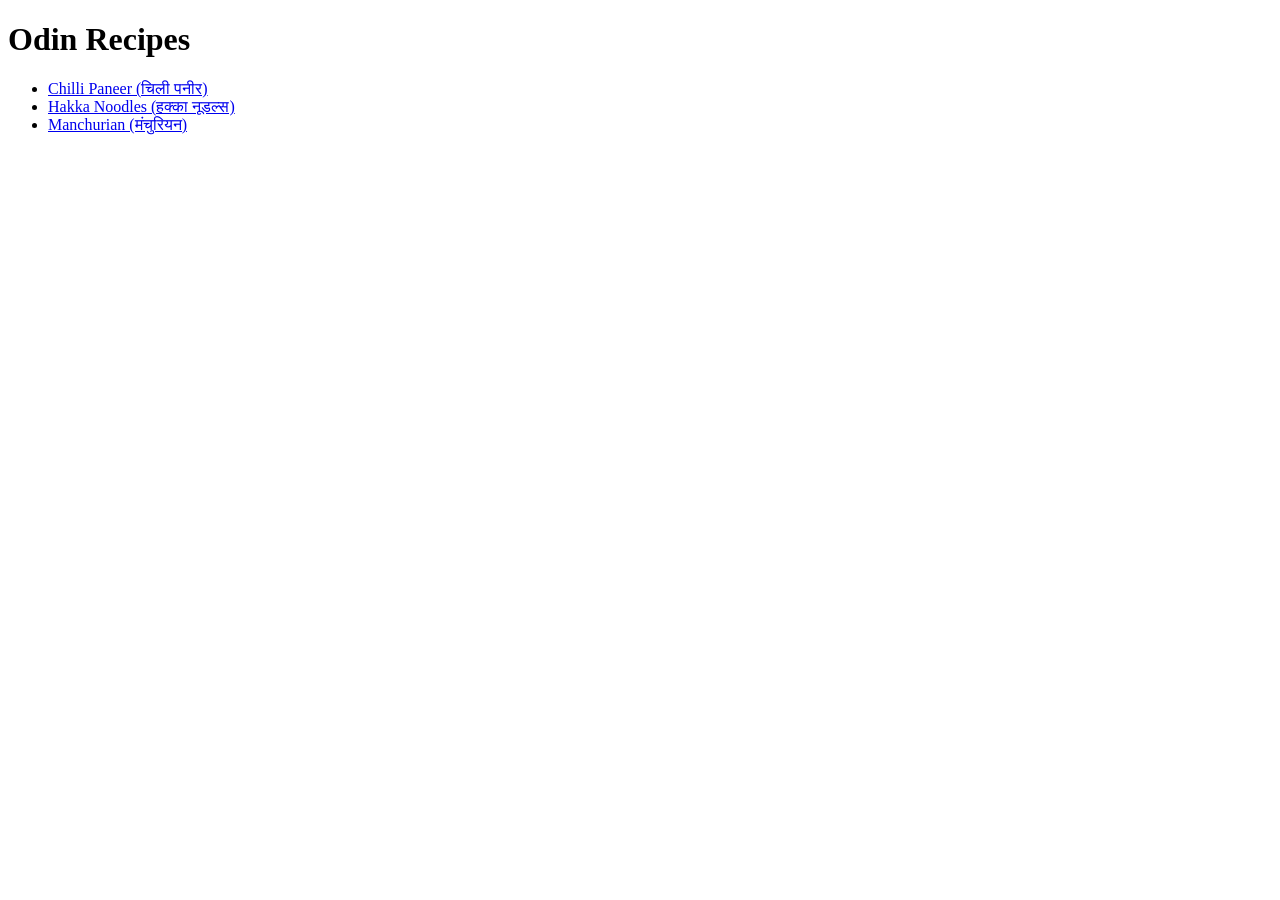
==== index.html @ 109dfc41 "Commit index.html Git only adds and commits files from the current directory. Since index.html is in" ====
<!DOCTYPE html>
<html lang="en">
    <head>
        <meta charset="UTF-8">
        <meta name="viewport" content="width=device-width, initial-scale=1.0">
        <title>Document</title>
    </head>
    <body>
        <h1>Odin Recipes</h1>
        <ul>
            <li><a href="recipes/chilli-paneer.html">Chilli Paneer (चिली पनीर)</a></li>
            <li><a href="recipes/hakka-noodles.html">Hakka Noodles (हक्का नूडल्स)</a></li>
            <li><a href="recipes/manchurian.html">Manchurian (मंचुरियन)</a></li>
        </ul>
    </body>
</html>
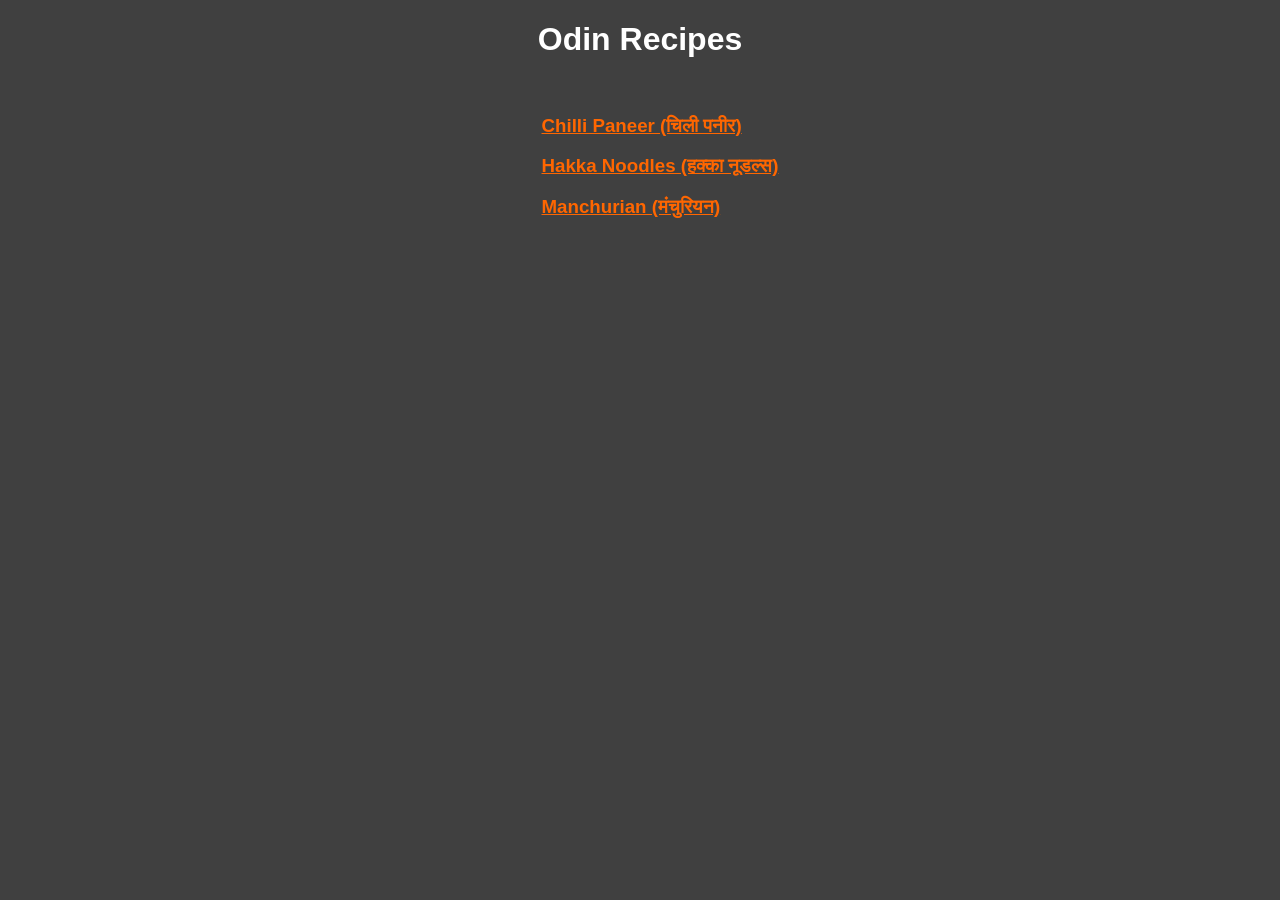
==== commit 16029723: "Add CSS styling" ====
--- a/index.html
+++ b/index.html
@@ -3,14 +3,15 @@
     <head>
         <meta charset="UTF-8">
         <meta name="viewport" content="width=device-width, initial-scale=1.0">
-        <title>Document</title>
+        <title>Odin Recipes: Indo-Chinese</title>
+        <link rel="stylesheet" href="css/recipes.css">
     </head>
     <body>
         <h1>Odin Recipes</h1>
         <ul>
-            <li><a href="recipes/chilli-paneer.html">Chilli Paneer (चिली पनीर)</a></li>
-            <li><a href="recipes/hakka-noodles.html">Hakka Noodles (हक्का नूडल्स)</a></li>
-            <li><a href="recipes/manchurian.html">Manchurian (मंचुरियन)</a></li>
+            <h3><a href="recipes/chilli-paneer.html">Chilli Paneer (चिली पनीर)</a></h3>
+            <h3><a href="recipes/hakka-noodles.html">Hakka Noodles (हक्का नूडल्स)</a></h3>
+            <h3><a href="recipes/manchurian.html">Manchurian (मंचुरियन)</a></h3>
         </ul>
     </body>
 </html>
--- a/css/recipes.css
+++ b/css/recipes.css
@@ -0,0 +1,34 @@
+body {
+    font-family: Arial, Helvetica, sans-serif;
+    background-image: url("https://images.rawpixel.com/image_800/cHJpdmF0ZS9sci9pbWFnZXMvd2Vic2l0ZS8yMDIyLTA5L3BkbWlzYzNiYXRjaDItbWlhNjAwMjAtaW1hZ2VfMS5qcGc.jpg");
+    background-size: cover;
+    background-position: center;
+    position: relative;
+    color: #fff;
+    width: 80%;
+    margin: auto;
+    display: grid;
+    place-items: center;
+}
+
+body::before {
+    content: "";
+    position: fixed;
+    inset: 0;
+    background-color: rgba(0, 0, 0, 0.75); /* 0.6 = 60% opacity */
+    z-index: -1;
+}
+
+a {
+    color: #ff6600; /* any color you want */
+}
+
+/* Link when hovered */
+a:hover {
+    color: #ffcc00;
+}
+
+/* Link that has been visited */
+a:visited {
+    color: #ecff44;
+}
